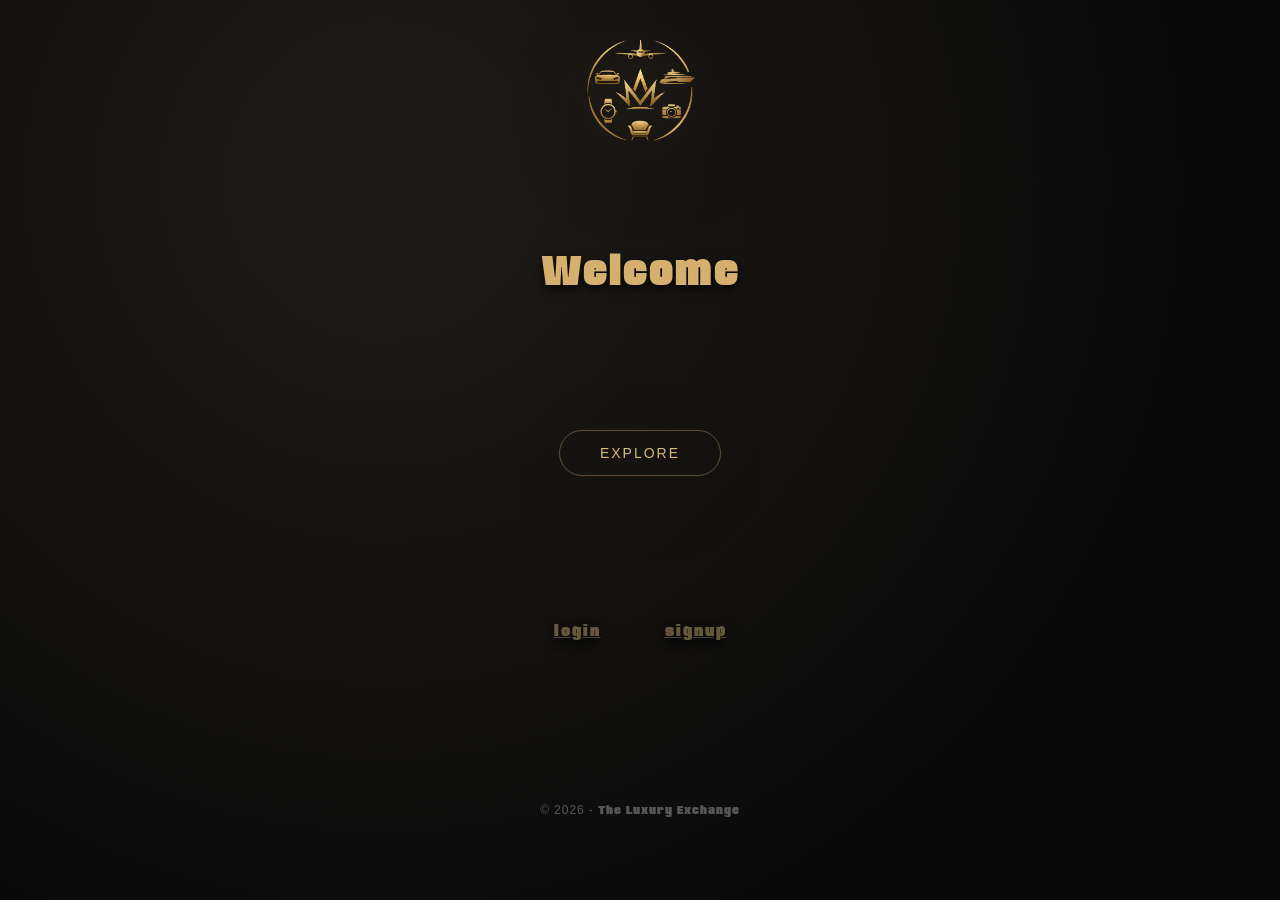
==== index.html @ 7d2c4d9f "Basis animatie gemaakt" ====
<!DOCTYPE html>
<html lang="en">
<head>
    <meta charset="UTF-8">
    <meta name="viewport" content="width=device-width, initial-scale=1.0">
    <title>Document</title>
    <link rel="stylesheet" href="css/body.css">
    <link rel="stylesheet" href="css/home.css">
</head>
<body>
    <div class="body">
        <div class="logo">
            <img id="logo" src="media/images/logo-tle.png" alt="Logo">
        </div>
        <div class="welcome">Welcome</div>
        <div class="button">
            <button>explore</button>
        </div>
        <div class="login">
            <a href="#">login</a>
            <a href="#">signup</a>
        </div>
        <div class="copyright">© 2026 - The Luxury Exchange</div>
    </div>
</body>
</html>
---- css/body.css ----
body {
    margin: 0;
    font-family: tle-default, sans-serif;
    color: #eae7e2;


    background: radial-gradient(circle at 30% 20%, #1f1c18 0%, #0a0a0a 70%);
}


body::before {
    content: "";
    position: fixed;
    inset: 0;
    background: url("https://www.transparenttextures.com/patterns/asfalt-dark.png");
    opacity: 0.15;
    pointer-events: none;
}
---- css/home.css ----
body  {
    margin: 0;
}

.body {
    height: 100vh;
    display: grid;
    place-items: center;
    grid-template-rows: 1fr 1fr 1fr 1fr 1fr;
    text-align: center;
}


#logo {
    width: 300px;
    max-width: 60%;

    filter: 
        drop-shadow(0 20px 40px rgba(0,0,0,0.8))
        drop-shadow(0 0 25px rgba(212, 175, 110, 0.15));

    transition: transform 0.6s ease, filter 0.6s ease;
}

#logo:hover {
    transform: scale(1.03);
    filter: 
        drop-shadow(0 25px 50px rgba(0,0,0,0.9))
        drop-shadow(0 0 40px rgba(212, 175, 110, 0.25));
}


.welcome {
    font-size: 42px;
    letter-spacing: 2px;
    color: #d4af6e;
    

    text-shadow: 0 4px 12px rgba(0,0,0,0.8);
}


.button button {
    padding: 14px 40px;
    font-size: 14px;
    letter-spacing: 2px;
    text-transform: uppercase;

    color: #d6b97b;
    background: transparent;

    border: 1px solid rgba(198, 169, 107, 0.4);
    border-radius: 30px;

    cursor: pointer;
    position: relative;
    overflow: hidden;

    transition: all 0.4s ease;
    filter: 
        drop-shadow(0 20px 40px rgba(0,0,0,0.8))
        drop-shadow(0 0 25px rgba(212, 175, 110, 0.15));
}


.button button::before {
    content: "";
    position: absolute;
    inset: 0;

    opacity: 0;
    transition: opacity 0.4s ease;
}

.button button:hover {
    color: #fff;
    border-color: #d4af6e;
    background-color: #d4af6e;

}

.button button:hover::before {
    opacity: 1;
}


.copyright {
    font-size: 12px;
    letter-spacing: 1px;
    color: rgba(255,255,255,0.3);
}



.login a{
    color: #d6b97b71;
    text-decoration: underline;
    letter-spacing: 2px;
    margin: 30px;


    text-shadow: 0 4px 12px rgba(0,0,0,0.8);
    
}


#logo,
.welcome,
.button,
.copyright {
    animation: fadeUp 1.2s ease forwards;
    opacity: 0;
}

#logo { animation-delay: 0.2s; }
.welcome { animation-delay: 0.4s; }
.button { animation-delay: 0.6s; }
.copyright { animation-delay: 0.8s; }

@keyframes fadeUp {
    from {
        opacity: 0;
        transform: translateY(25px);
    }
    to {
        opacity: 1;
        transform: translateY(0);
    }
}

@font-face {
    font-family: tle-default;
    src: url(../media/font/tle-font.ttf);
}
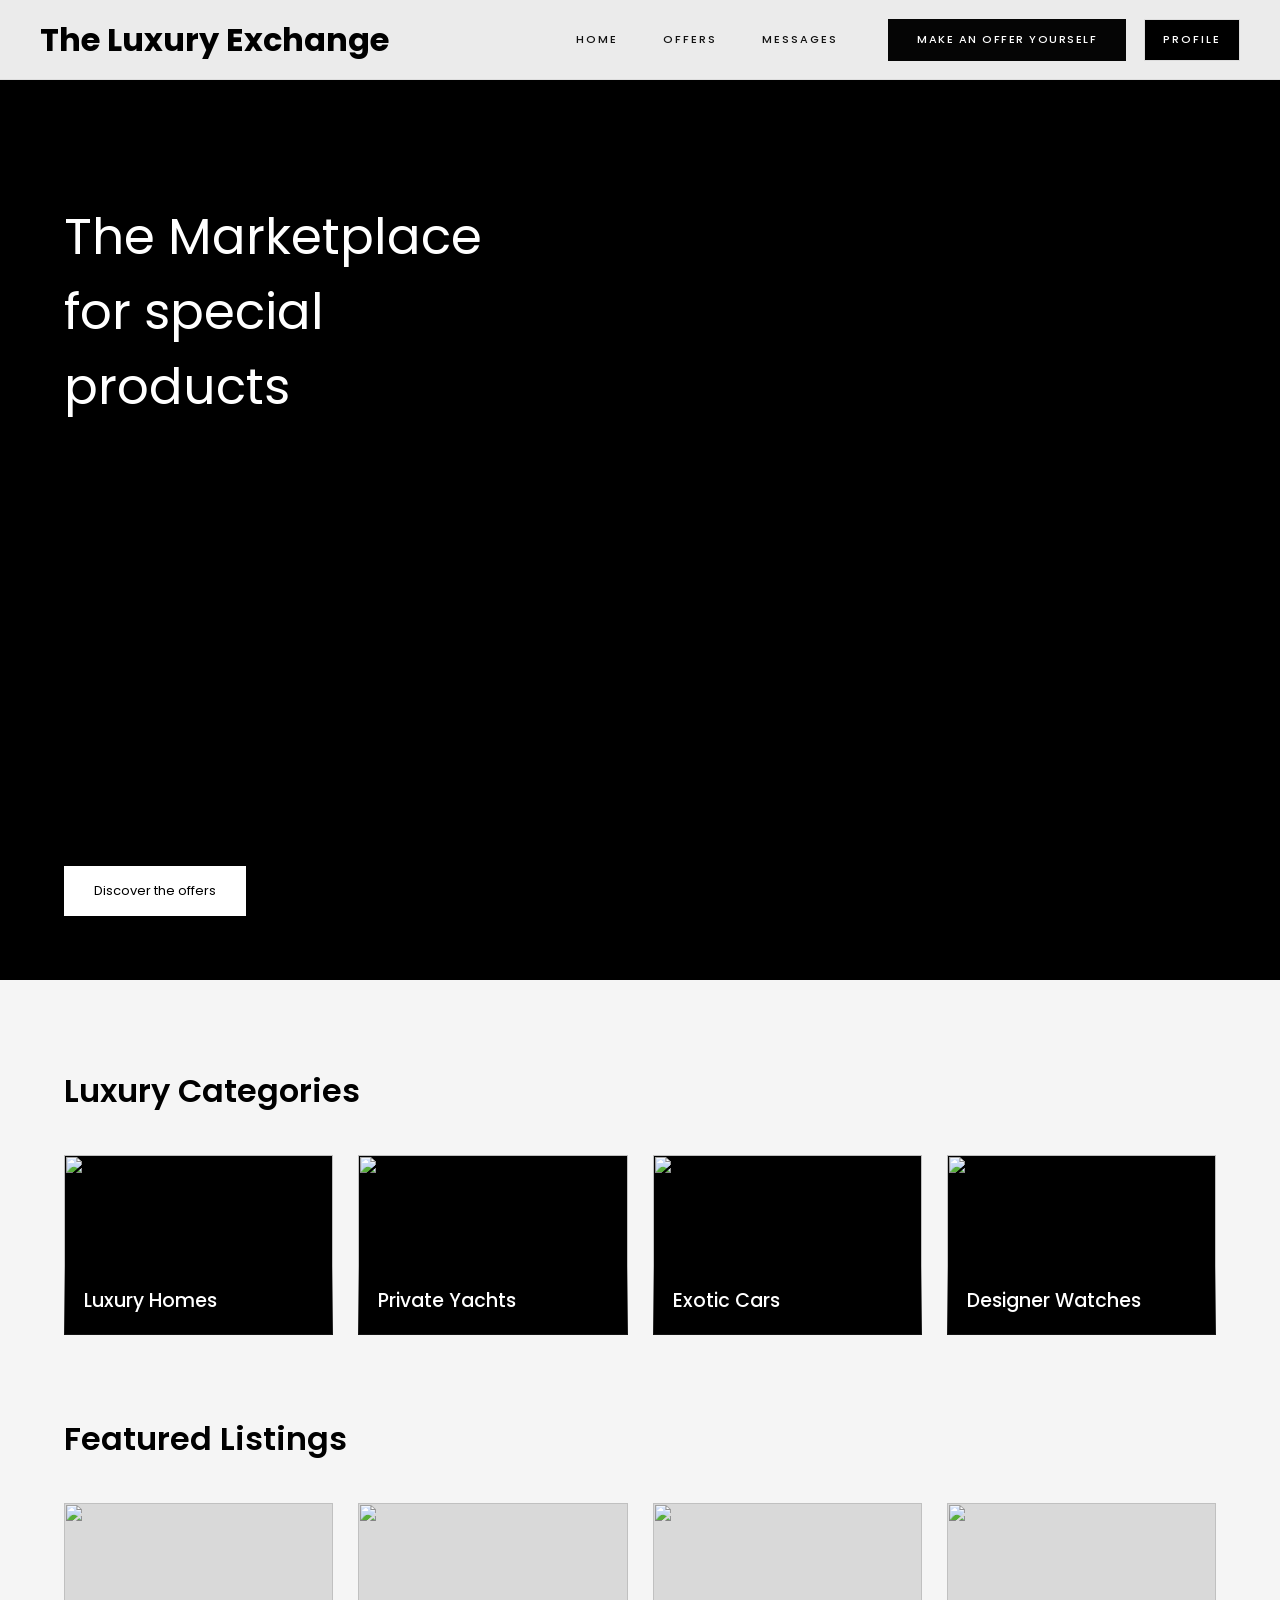
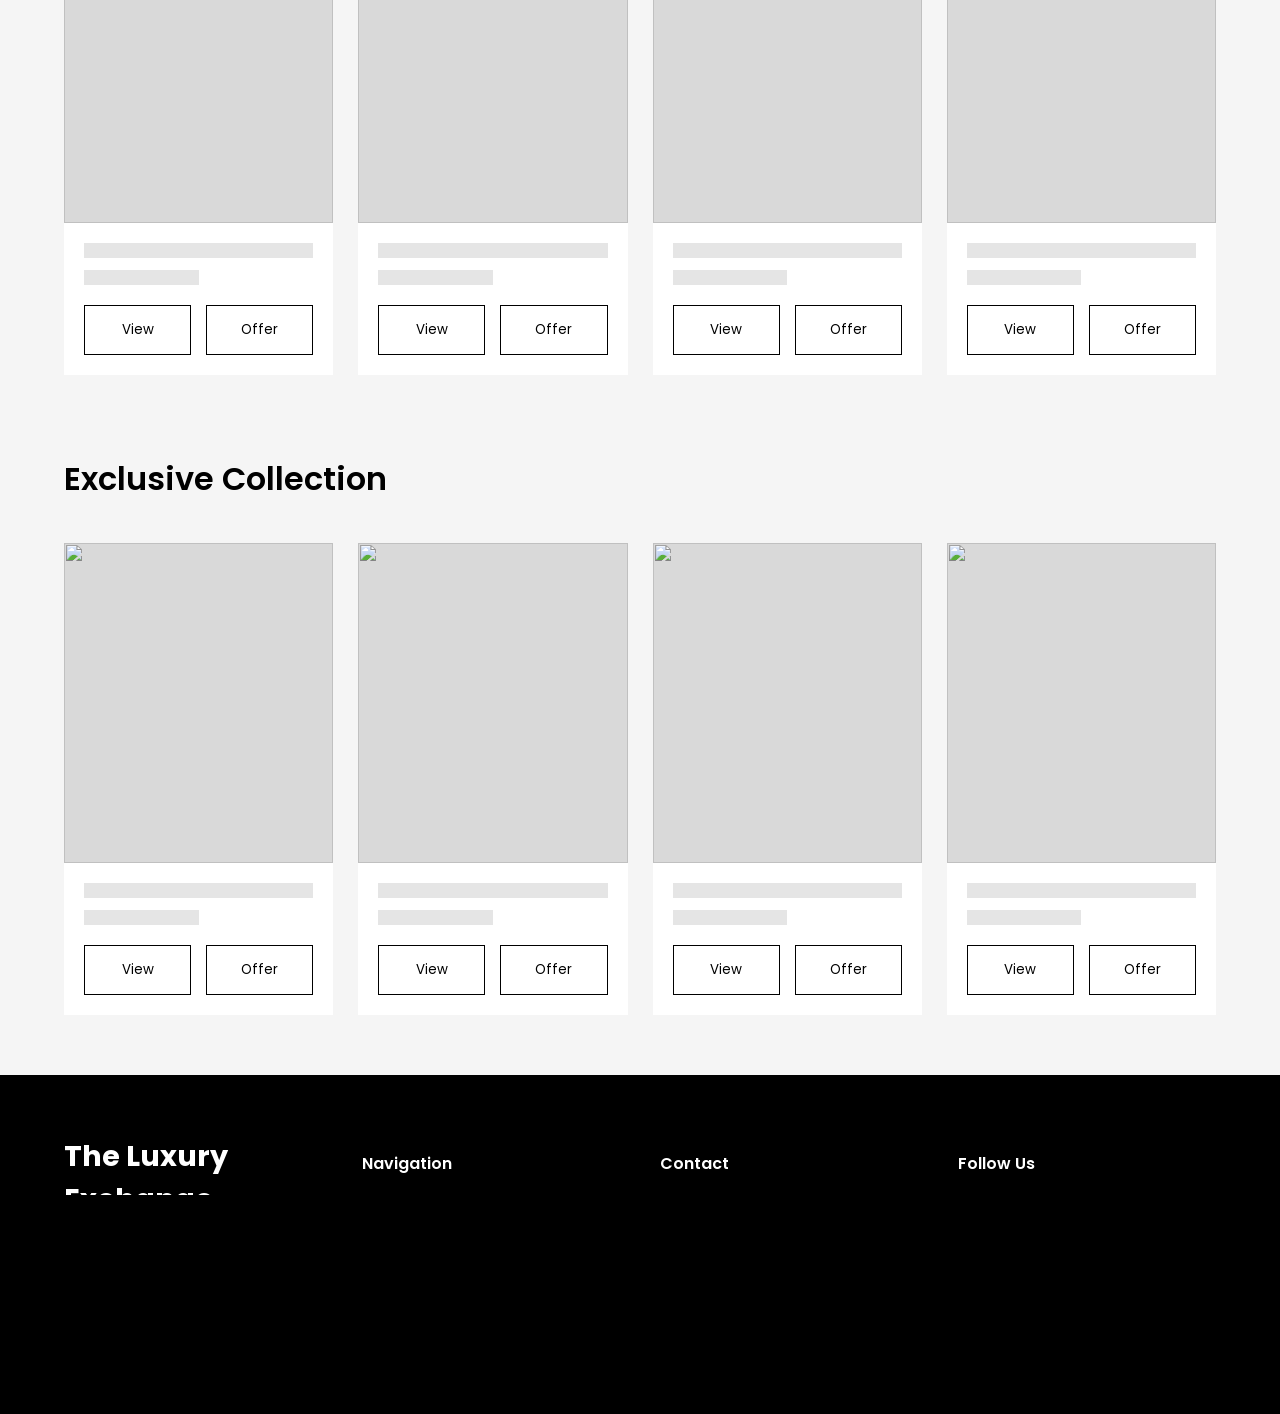
==== commit c69506ea: "offers page + wat css" ====
--- a/index.html
+++ b/index.html
@@ -3,24 +3,286 @@
 <head>
     <meta charset="UTF-8">
     <meta name="viewport" content="width=device-width, initial-scale=1.0">
-    <title>Document</title>
-    <link rel="stylesheet" href="css/body.css">
-    <link rel="stylesheet" href="css/home.css">
+    <title>The Luxury Exchange</title>
+    <link rel="stylesheet" href="css/index.css">
+    <link rel="stylesheet" href="css/header.css">
+    <link rel="stylesheet" href="css/footer.css">
 </head>
 <body>
-    <div class="body">
-        <div class="logo">
-            <img id="logo" src="media/images/logo-tle.png" alt="Logo">
+    <div class="screen"> 
+        <div class="header">
+            <header class="site-header">
+                <div class="header-inner">
+                    <a id="home-btn" href="index.html "><h1>The Luxury Exchange</h1></a>
+
+                    <nav class="desktop-nav">
+                        <a href="../The-Luxury-Exchange/index.html">Home</a>
+                        <a href="../The-Luxury-Exchange/pages/offers.html">Offers</a>
+                        <a href="../The-Luxury-Exchange/pages/messages.html">messages</a>
+                    </nav>
+
+                    <div class="desktop-actions">
+                        <a href="../The-Luxury-Exchange/pages/login_register.html" class="post-btn">
+                            Make an offer yourself
+                        </a>
+
+                        <button class="icon-btn" aria-label="Account">
+                            <a href="../The-Luxury-Exchange/pages/login_register.html">Profile</a>
+                        </button>
+                    </div>
+
+                    <div class="mobile-actions">
+                        <button class="icon-btn" aria-label="Account">
+                            <p>profiel</p>
+                        </button>
+
+                        <button class="menu-btn" aria-label="Menu">
+                            <span></span>
+                            <span></span>
+                            <span></span>
+                        </button>
+                    </div>
+                </div>
+            </header>
         </div>
-        <div class="welcome">Welcome</div>
-        <div class="button">
-            <button>explore</button>
+
+        <div class="top-photo">
+            <p id="top-text">
+                The Marketplace <br>
+                for special <br>
+                products
+            </p>
+
+            <a href="" class="aanbod-button">Discover the offers</a>
         </div>
-        <div class="login">
-            <a href="#">login</a>
-            <a href="#">signup</a>
+
+        <div class="uitgelicht-aanbod">
+
+            <h2 class="section-title">Luxury Categories</h2>
+
+            <div class="categories">
+
+                <div class="category-card">
+                    <img src="./media/images/house.jpg" alt="">
+                    <div class="category-overlay">
+                        <h3>Luxury Homes</h3>
+                    </div>
+                </div>
+
+                <div class="category-card">
+                    <img src="./media/images/yacht.jpg" alt="">
+                    <div class="category-overlay">
+                        <h3>Private Yachts</h3>
+                    </div>
+                </div>
+
+                <div class="category-card">
+                    <img src="./media/images/car.jpg" alt="">
+                    <div class="category-overlay">
+                        <h3>Exotic Cars</h3>
+                    </div>
+                </div>
+
+                <div class="category-card">
+                    <img src="./media/images/watch.jpg" alt="">
+                    <div class="category-overlay">
+                        <h3>Designer Watches</h3>
+                    </div>
+                </div>
+
+            </div>
+
+            <h2 class="section-title">Featured Listings</h2>
+
+            <div class="products-grid">
+
+                <div class="product-card">
+                    <div class="product-image">
+                        <img src="./media/images/product1.jpg" alt="">
+                    </div>
+
+                    <div class="product-info">
+                        <div class="product-line"></div>
+                        <div class="product-line small"></div>
+
+                        <div class="product-buttons">
+                            <button class="product-btn">View</button>
+                            <button class="product-btn">Offer</button>
+                        </div>
+                    </div>
+                </div>
+
+                <div class="product-card">
+                    <div class="product-image">
+                        <img src="./media/images/product2.jpg" alt="">
+                    </div>
+
+                    <div class="product-info">
+                        <div class="product-line"></div>
+                        <div class="product-line small"></div>
+
+                        <div class="product-buttons">
+                            <button class="product-btn">View</button>
+                            <button class="product-btn">Offer</button>
+                        </div>
+                    </div>
+                </div>
+
+                <div class="product-card">
+                    <div class="product-image">
+                        <img src="./media/images/product3.jpg" alt="">
+                    </div>
+
+                    <div class="product-info">
+                        <div class="product-line"></div>
+                        <div class="product-line small"></div>
+
+                        <div class="product-buttons">
+                            <button class="product-btn">View</button>
+                            <button class="product-btn">Offer</button>
+                        </div>
+                    </div>
+                </div>
+
+                <div class="product-card">
+                    <div class="product-image">
+                        <img src="./media/images/product4.jpg" alt="">
+                    </div>
+
+                    <div class="product-info">
+                        <div class="product-line"></div>
+                        <div class="product-line small"></div>
+
+                        <div class="product-buttons">
+                            <button class="product-btn">View</button>
+                            <button class="product-btn">Offer</button>
+                        </div>
+                    </div>
+                </div>
+
+            </div>
+
+            <div class="featured-row">
+
+                <h2 class="section-title">Exclusive Collection</h2>
+
+                <div class="products-grid">
+
+                    <div class="product-card">
+                        <div class="product-image">
+                            <img src="./media/images/bag.jpg" alt="">
+                        </div>
+
+                        <div class="product-info">
+                            <div class="product-line"></div>
+                            <div class="product-line small"></div>
+
+                            <div class="product-buttons">
+                                <button class="product-btn">View</button>
+                                <button class="product-btn">Offer</button>
+                            </div>
+                        </div>
+                    </div>
+
+                    <div class="product-card">
+                        <div class="product-image">
+                            <img src="./media/images/privatejet.jpg" alt="">
+                        </div>
+
+                        <div class="product-info">
+                            <div class="product-line"></div>
+                            <div class="product-line small"></div>
+
+                            <div class="product-buttons">
+                                <button class="product-btn">View</button>
+                                <button class="product-btn">Offer</button>
+                            </div>
+                        </div>
+                    </div>
+
+                    <div class="product-card">
+                        <div class="product-image">
+                            <img src="./media/images/villa.jpg" alt="">
+                        </div>
+
+                        <div class="product-info">
+                            <div class="product-line"></div>
+                            <div class="product-line small"></div>
+
+                            <div class="product-buttons">
+                                <button class="product-btn">View</button>
+                                <button class="product-btn">Offer</button>
+                            </div>
+                        </div>
+                    </div>
+
+                    <div class="product-card">
+                        <div class="product-image">
+                            <img src="./media/images/supercar.jpg" alt="">
+                        </div>
+
+                        <div class="product-info">
+                            <div class="product-line"></div>
+                            <div class="product-line small"></div>
+
+                            <div class="product-buttons">
+                                <button class="product-btn">View</button>
+                                <button class="product-btn">Offer</button>
+                            </div>
+                        </div>
+                    </div>
+
+                </div>
+
+            </div>
+
         </div>
-        <div class="copyright">© 2026 - The Luxury Exchange</div>
+
+        <div class="footer">
+
+          <div class="footer-container">
+      
+              <div class="footer-logo">
+                  <h2>The Luxury Exchange</h2>
+                  <p>
+                      The marketplace for exclusive luxury products,
+                      exotic vehicles, yachts, villas and more.
+                  </p>
+              </div>
+      
+              <div class="footer-links">
+                  <h3>Navigation</h3>
+      
+                  <a href="#">Home</a>
+                  <a href="#">Offers</a>
+                  <a href="#">Messages</a>
+                  <a href="#">Profile</a>
+              </div>
+      
+              <div class="footer-contact">
+                  <h3>Contact</h3>
+      
+                  <p>Email: info@luxuryexchange.com</p>
+                  <p>Phone: +31 6 12345678</p>
+                  <p>Amsterdam, Netherlands</p>
+              </div>
+      
+              <div class="footer-socials">
+                  <h3>Follow Us</h3>
+      
+                  <a href="#">Instagram</a>
+                  <a href="#">Facebook</a>
+                  <a href="#">TikTok</a>
+                  <a href="#">LinkedIn</a>
+              </div>
+      
+          </div>
+      
+          <div class="footer-bottom">
+              © 2026 The Luxury Exchange — All Rights Reserved
+          </div>
+      
+      </div>
     </div>
 </body>
 </html>
--- a/css/index.css
+++ b/css/index.css
@@ -0,0 +1,212 @@
+@import url('https://fonts.googleapis.com/css2?family=Poppins:wght@400;500;700&display=swap');
+
+body {
+    margin: 0;
+    font-family: 'Poppins', sans-serif;
+    background-color: #f5f5f5;
+}
+
+.screen {
+    display: grid;
+    min-height: 100vh;
+    width: 100vw;
+    grid-template-columns: 1fr;
+    grid-template-rows: 80px 900px auto auto;
+
+    grid-template-areas:
+        "header"
+        "top-photo"
+        "uitgelicht-aanbod"
+        "footer";
+}
+
+.header {
+    grid-area: header;
+    font-family: 'Poppins', sans-serif;
+}
+
+.top-photo {
+    grid-area: top-photo;
+    background-image: linear-gradient(rgba(0,0,0,0.3)) ,url(../media/images/background.png);
+    background-size: cover;
+    background-repeat: no-repeat;
+    background-position: center;
+    display: flex;
+    flex-direction: column;
+    justify-content: space-between;
+    align-items: flex-start;
+    font-family: 'Poppins', sans-serif;
+}
+
+.uitgelicht-aanbod {
+    grid-area: uitgelicht-aanbod;
+    padding: 60px 5%;
+    background-color: #f5f5f5;
+}
+
+.footer {
+    grid-area: footer;
+    background-color: black;
+    height: 120px;
+}
+
+.top-photo p {
+    color: white;
+    font-size: 2rem;
+    margin-left: 5%;
+    margin-top: 120px;
+}
+
+.aanbod-button {
+    background-color: white;
+    padding: 15px 30px;
+    text-decoration: none;
+    color: black;
+    font-size: 13px;
+    margin-left: 5%;
+    margin-bottom: 5%;
+    transition: all 0.3s ease-in-out;
+}
+
+.aanbod-button:hover {
+    transform: scale(1.02);
+}
+
+.section-title {
+    font-size: 2rem;
+    margin-bottom: 40px;
+    color: black;
+    font-weight: 600;
+}
+
+.categories {
+    display: grid;
+    grid-template-columns: repeat(4, 1fr);
+    gap: 25px;
+    margin-bottom: 80px;
+}
+
+.category-card {
+    height: 180px;
+    position: relative;
+    overflow: hidden;
+    cursor: pointer;
+    background-color: black;
+}
+
+.category-card img {
+    width: 100%;
+    height: 100%;
+    object-fit: cover;
+    transition: all 0.3s ease-in-out;
+}
+
+.category-card:hover img {
+    transform: scale(1.05);
+}
+
+.category-overlay {
+    position: absolute;
+    bottom: 0;
+    left: 0;
+    right: 0;
+    padding: 20px;
+    background: linear-gradient(transparent, rgba(0,0,0,0.9));
+}
+
+.category-overlay h3 {
+    color: white;
+    margin: 0;
+    font-size: 1.2rem;
+    font-weight: 500;
+}
+
+.products-grid {
+    display: grid;
+    grid-template-columns: repeat(4, 1fr);
+    gap: 25px;
+}
+
+.product-card {
+    background-color: white;
+    overflow: hidden;
+    transition: all 0.3s ease-in-out;
+    cursor: pointer;
+}
+
+.product-card:hover {
+    transform: translateY(-5px);
+}
+
+.product-image {
+    width: 100%;
+    height: 320px;
+    background-color: #d9d9d9;
+}
+
+.product-image img {
+    width: 100%;
+    height: 100%;
+    object-fit: cover;
+}
+
+.product-info {
+    padding: 20px;
+}
+
+.product-line {
+    height: 15px;
+    background-color: #e5e5e5;
+    margin-bottom: 12px;
+}
+
+.product-line.small {
+    width: 50%;
+}
+
+.product-buttons {
+    display: flex;
+    gap: 15px;
+    margin-top: 20px;
+}
+
+.product-btn {
+    flex: 1;
+    padding: 14px;
+    border: 1px solid black;
+    background-color: transparent;
+    cursor: pointer;
+    transition: all 0.3s ease-in-out;
+    font-family: 'Poppins', sans-serif;
+}
+
+.product-btn:hover {
+    background-color: black;
+    color: white;
+}
+
+.featured-row {
+    margin-top: 80px;
+}
+
+@media screen and (max-width: 1100px) {
+    .categories,
+    .products-grid {
+        grid-template-columns: repeat(2, 1fr);
+    }
+}
+
+@media screen and (max-width: 700px) {
+    .categories,
+    .products-grid {
+        grid-template-columns: 1fr;
+    }
+
+    .top-photo p {
+        font-size: 1.5rem;
+    }
+}
+
+#top-text{
+    font-size: 50px;
+}
--- a/css/header.css
+++ b/css/header.css
@@ -0,0 +1,238 @@
+* {
+  box-sizing: border-box;
+}
+
+body {
+  margin: 0;
+  font-family: 'Poppins', sans-serif;
+  background: #fff;
+}
+
+.site-header {
+  width: 100%;
+  height: 100%;
+  background: rgba(255,255,255,0.92);
+  border-bottom: 1px solid #dcdcdc;
+  backdrop-filter: blur(10px);
+}
+
+.header-inner {
+  height: 100%;
+  max-width: 2200px;
+  margin: 0 auto;
+  padding: 0 40px;
+  display: flex;
+  align-items: center;
+  justify-content: space-between;
+  gap: 50px;
+}
+
+.logo {
+  text-decoration: none;
+  color: #111;
+  display: flex;
+  flex-direction: column;
+  justify-content: center;
+  line-height: 1;
+  flex-shrink: 0;
+}
+
+.logo span {
+  font-size: 22px;
+  letter-spacing: 7px;
+  font-weight: 500;
+  text-transform: uppercase;
+  white-space: nowrap;
+}
+
+.logo small {
+  margin-top: 8px;
+  font-size: 8px;
+  letter-spacing: 3px;
+  font-weight: 500;
+  color: #666;
+  text-transform: uppercase;
+}
+
+.desktop-nav {
+  display: flex;
+  align-items: center;
+  gap: 45px;
+  margin-left: auto;
+}
+
+.desktop-nav a {
+  text-decoration: none;
+  color: #111;
+  font-size: 11px;
+  font-weight: 500;
+  letter-spacing: 2px;
+  text-transform: uppercase;
+  position: relative;
+  transition: all 0.3s ease;
+}
+
+.desktop-nav a::after {
+  content: "";
+  position: absolute;
+  left: 0;
+  bottom: -8px;
+  width: 0%;
+  height: 1px;
+  background-color: black;
+  transition: all 0.3s ease;
+}
+
+.desktop-nav a:hover::after {
+  width: 100%;
+}
+
+.desktop-actions {
+  display: flex;
+  align-items: center;
+  gap: 18px;
+}
+
+.post-btn {
+  height: 42px;
+  padding: 0 28px;
+  background: #050505;
+  color: #fff;
+  text-decoration: none;
+  display: inline-flex;
+  align-items: center;
+  justify-content: center;
+  font-size: 11px;
+  font-weight: 500;
+  letter-spacing: 1.5px;
+  text-transform: uppercase;
+  transition: all 0.3s ease;
+  border: 1px solid #050505;
+}
+
+.post-btn:hover {
+  background: transparent;
+  color: #050505;
+}
+
+.icon-btn {
+  min-width: 42px;
+  height: 42px;
+  border: 1px solid #dcdcdc;
+  background: black;
+  color: white;
+  text-decoration: none;
+  padding: 0 18px;
+  display: inline-flex;
+  align-items: center;
+  justify-content: center;
+  cursor: pointer;
+  transition: all 0.3s ease;
+}
+
+.icon-btn a {
+  text-decoration: none;
+  color: white;
+  font-family: 'Poppins', sans-serif;
+  text-transform: uppercase;
+  font-size: 11px;
+  font-weight: 500;
+  letter-spacing: 2px;
+}
+
+.icon-btn a:hover {
+  color: black;
+}
+
+.icon-btn:hover {
+  color: black;
+  background-color: rgba(255,255,255,0.92);
+  border: 1px solid black;
+}
+
+.icon-btn:hover p {
+  color: white;
+}
+
+.icon-btn p {
+  margin: 0;
+  font-size: 11px;
+  letter-spacing: 1.5px;
+  text-transform: uppercase;
+  transition: all 0.3s ease;
+}
+
+.mobile-actions {
+  display: none;
+  align-items: center;
+  gap: 18px;
+}
+
+.menu-btn {
+  width: 42px;
+  height: 42px;
+  border: 1px solid #dcdcdc;
+  background: white;
+  padding: 10px;
+  display: flex;
+  flex-direction: column;
+  justify-content: space-between;
+  cursor: pointer;
+}
+
+.menu-btn span {
+  display: block;
+  width: 100%;
+  height: 1px;
+  background: #111;
+}
+
+@media (max-width: 1100px) {
+  .header-inner {
+    padding: 0 25px;
+    gap: 20px;
+  }
+
+  .desktop-nav {
+    gap: 25px;
+  }
+
+  .desktop-nav a {
+    font-size: 10px;
+  }
+
+  .post-btn {
+    padding: 0 18px;
+    font-size: 10px;
+  }
+}
+
+@media (max-width: 768px) {
+  .header-inner {
+    padding: 0 18px;
+  }
+
+  .logo span {
+    font-size: 16px;
+    letter-spacing: 4px;
+  }
+
+  .logo small {
+    font-size: 6px;
+    letter-spacing: 2px;
+  }
+
+  .desktop-nav,
+  .desktop-actions {
+    display: none;
+  }
+
+  .mobile-actions {
+    display: flex;
+  }
+}
+
+#home-btn {
+  text-decoration: none;
+  color: black;
+}
--- a/css/footer.css
+++ b/css/footer.css
@@ -0,0 +1,95 @@
+html, body {
+    margin: 0;
+    padding: 0;
+    width: 100%;
+    overflow-x: hidden;
+    background-color: #000;
+}
+
+.footer {
+    grid-area: footer;
+    background-color: #000;
+    color: white;
+    padding: 60px 5% 30px;
+    font-family: 'Poppins', sans-serif;
+
+    width: 100vw;
+    margin: 0;
+    box-sizing: border-box;
+    position: relative;
+    left: 0;
+}
+
+.footer-container {
+    display: grid;
+    grid-template-columns: repeat(4, 1fr);
+    gap: 40px;
+    border-bottom: 1px solid rgba(255,255,255,0.1);
+    padding-bottom: 40px;
+}
+
+.footer-logo h2 {
+    margin: 0;
+    font-size: 1.8rem;
+    font-weight: 700;
+}
+
+.footer-logo p {
+    margin-top: 15px;
+    color: #b5b5b5;
+    line-height: 1.6;
+    font-size: 14px;
+}
+
+.footer-links h3,
+.footer-contact h3,
+.footer-socials h3 {
+    margin-bottom: 20px;
+    font-size: 1rem;
+    font-weight: 600;
+}
+
+.footer-links a,
+.footer-contact p,
+.footer-socials a {
+    display: block;
+    color: #b5b5b5;
+    text-decoration: none;
+    margin-bottom: 12px;
+    transition: all 0.3s ease;
+    font-size: 14px;
+}
+
+.footer-links a:hover,
+.footer-socials a:hover {
+    color: white;
+    transform: translateX(3px);
+}
+
+.footer-bottom {
+    text-align: center;
+    padding-top: 25px;
+    color: #777;
+    font-size: 13px;
+}
+
+@media screen and (max-width: 900px) {
+    .footer-container {
+        grid-template-columns: repeat(2, 1fr);
+    }
+}
+
+@media screen and (max-width: 600px) {
+    .footer-container {
+        grid-template-columns: 1fr;
+    }
+
+    .footer {
+        text-align: center;
+    }
+
+    .footer-links a:hover,
+    .footer-socials a:hover {
+        transform: none;
+    }
+}
